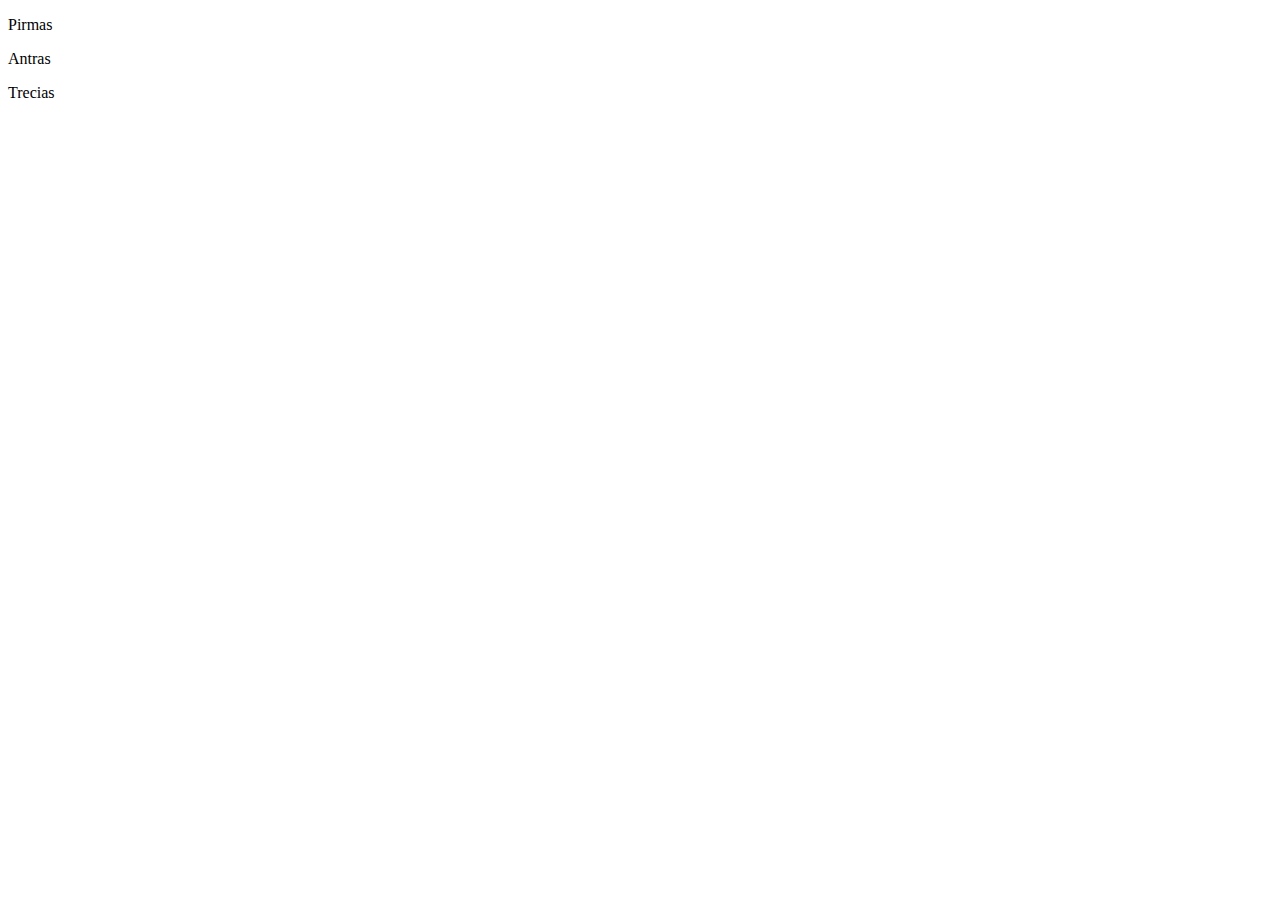
==== index.html @ 8fedc119 "Create index.html" ====
<!DOCTYPE html>
<html>
    <head>
		<link rel="stylesheet" type="text/css" href="style.css">
        <meta charset="utf-8">
    </head>
    <body>
       <p> Pirmas </P>
	   <p> Antras </p>
	   <p> Trecias </p>
</html>
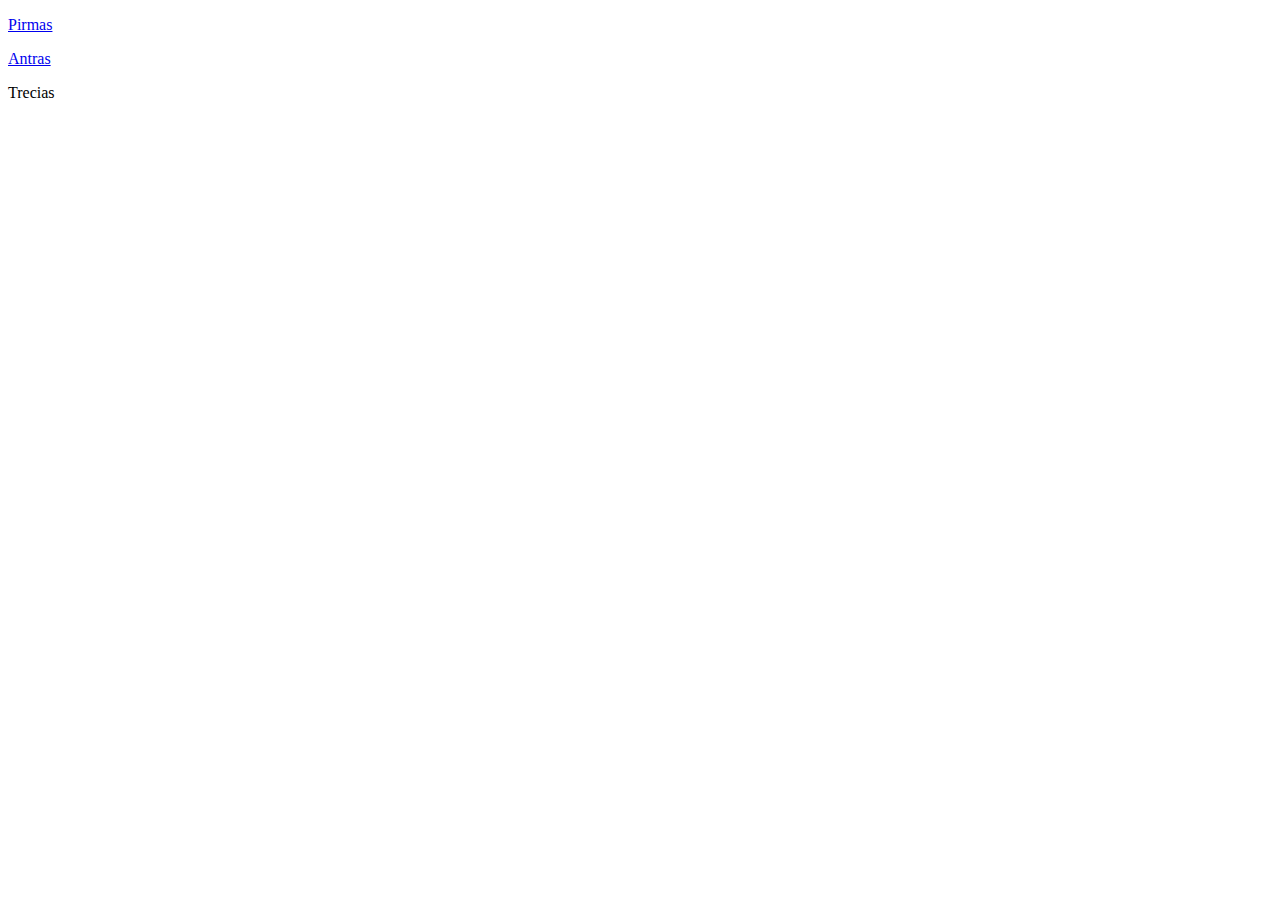
==== commit 4c2f8ef9: "Update index.html" ====
--- a/index.html
+++ b/index.html
@@ -5,7 +5,7 @@
         <meta charset="utf-8">
     </head>
     <body>
-       <p> Pirmas </P>
-	   <p> Antras </p>
+       <p> <a href="2/keliones.html" > Pirmas </a></P>
+	   <p> <a href="3/index.html"> Antras </a> </p>
 	   <p> Trecias </p>
 </html>	   
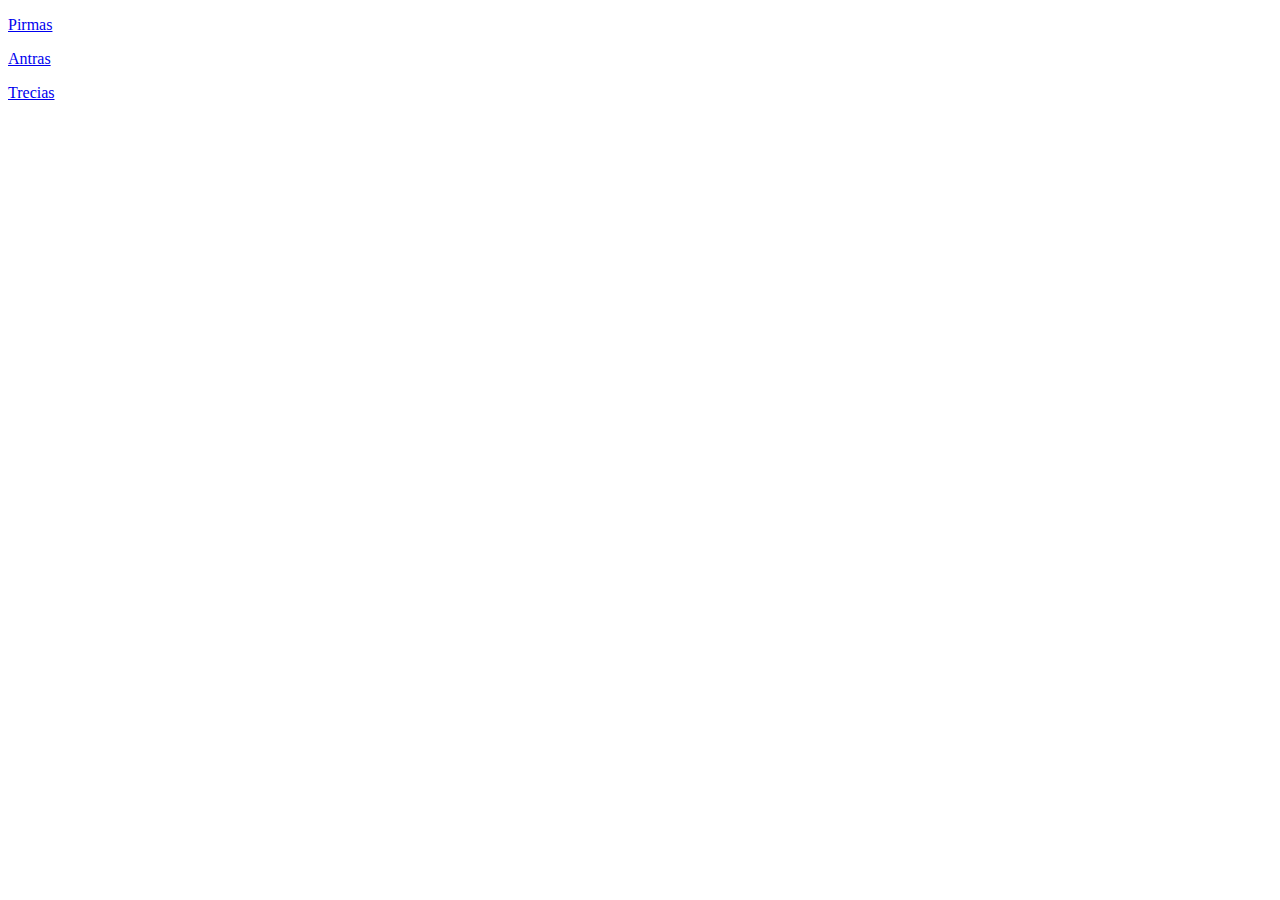
==== commit 77693c97: "Update index.html" ====
--- a/index.html
+++ b/index.html
@@ -7,5 +7,5 @@
     <body>
        <p> <a href="2/keliones.html" > Pirmas </a></P>
 	   <p> <a href="3/index.html"> Antras </a> </p>
-	   <p> Trecias </p>
+	<p><a href="blogas/index.html"> Trecias </a> </p>
 </html>	   
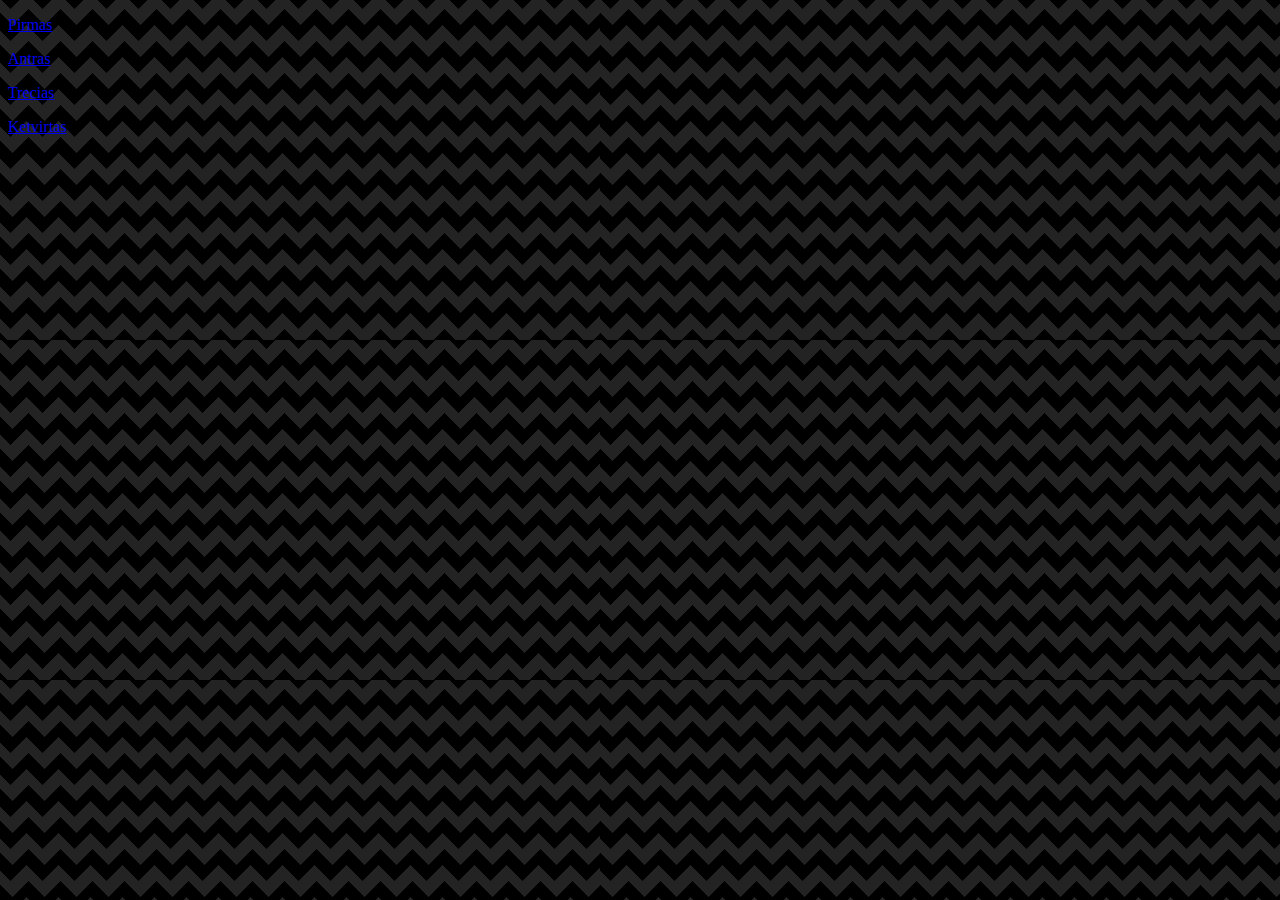
==== commit 57b804f8: "Update index.html" ====
--- a/index.html
+++ b/index.html
@@ -7,5 +7,6 @@
     <body>
        <p> <a href="2/keliones.html" > Pirmas </a></P>
 	   <p> <a href="3/index.html"> Antras </a> </p>
-	<p><a href="blogas/index.html"> Trecias </a> </p>
+	<p><a href="Blogas/index.html"> Trecias </a> </p>
+	<p> <a href="nd.html">Ketvirtas </a> </p>
 </html>	   
--- a/style.css
+++ b/style.css
@@ -0,0 +1,33 @@
+body{
+	background-image: url(c.png);
+}
+h1{
+	text-align: center;
+	font-family: Aharoni;
+	font-size: 60px;
+	color: white;
+
+}
+.main{
+	text-align: center;
+    margin: auto;
+    margin-top: 40px;
+    margin-bottom: 40px;
+    background-color: #595959;
+    width: 75%;
+    height: 75%;
+    padding-bottom: 40px;
+    padding-top: 40px;
+}
+.div{
+	background-color: #d9d9d9;
+    text-align: center;
+    margin: auto;
+    margin-top: 40px;
+    margin-bottom: 40px;
+    width: 75%;
+    height: 75%;
+    padding-bottom: 40px;
+    padding-top: 40px;
+    font-size: 25px;
+}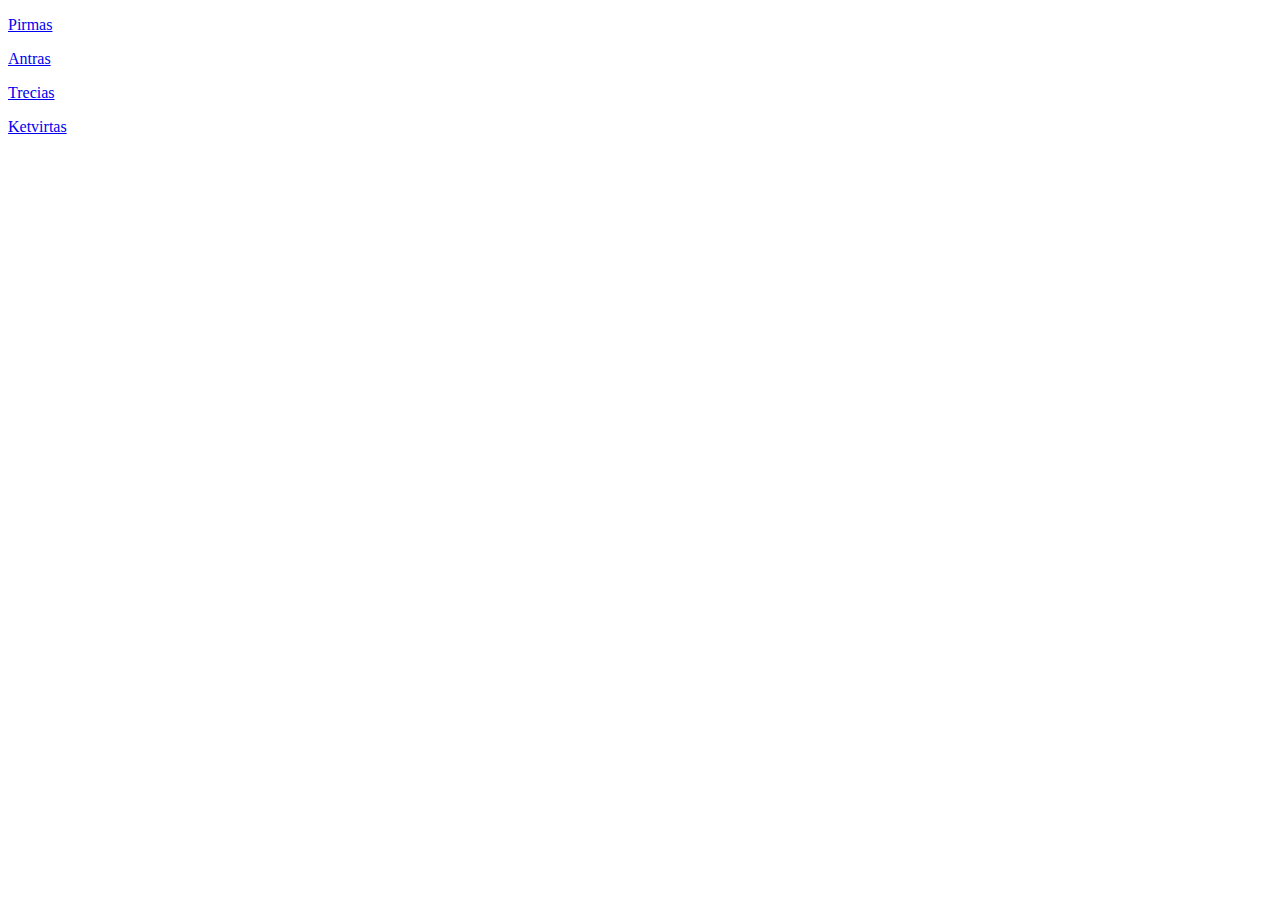
==== commit 0469edb4: "Update index.html" ====
--- a/index.html
+++ b/index.html
@@ -8,5 +8,5 @@
        <p> <a href="2/keliones.html" > Pirmas </a></P>
 	   <p> <a href="3/index.html"> Antras </a> </p>
 	<p><a href="Blogas/index.html"> Trecias </a> </p>
-	<p> <a href="nd.html">Ketvirtas </a> </p>
+	<p> <a href="4/nd.html">Ketvirtas </a> </p>
 </html>	   
